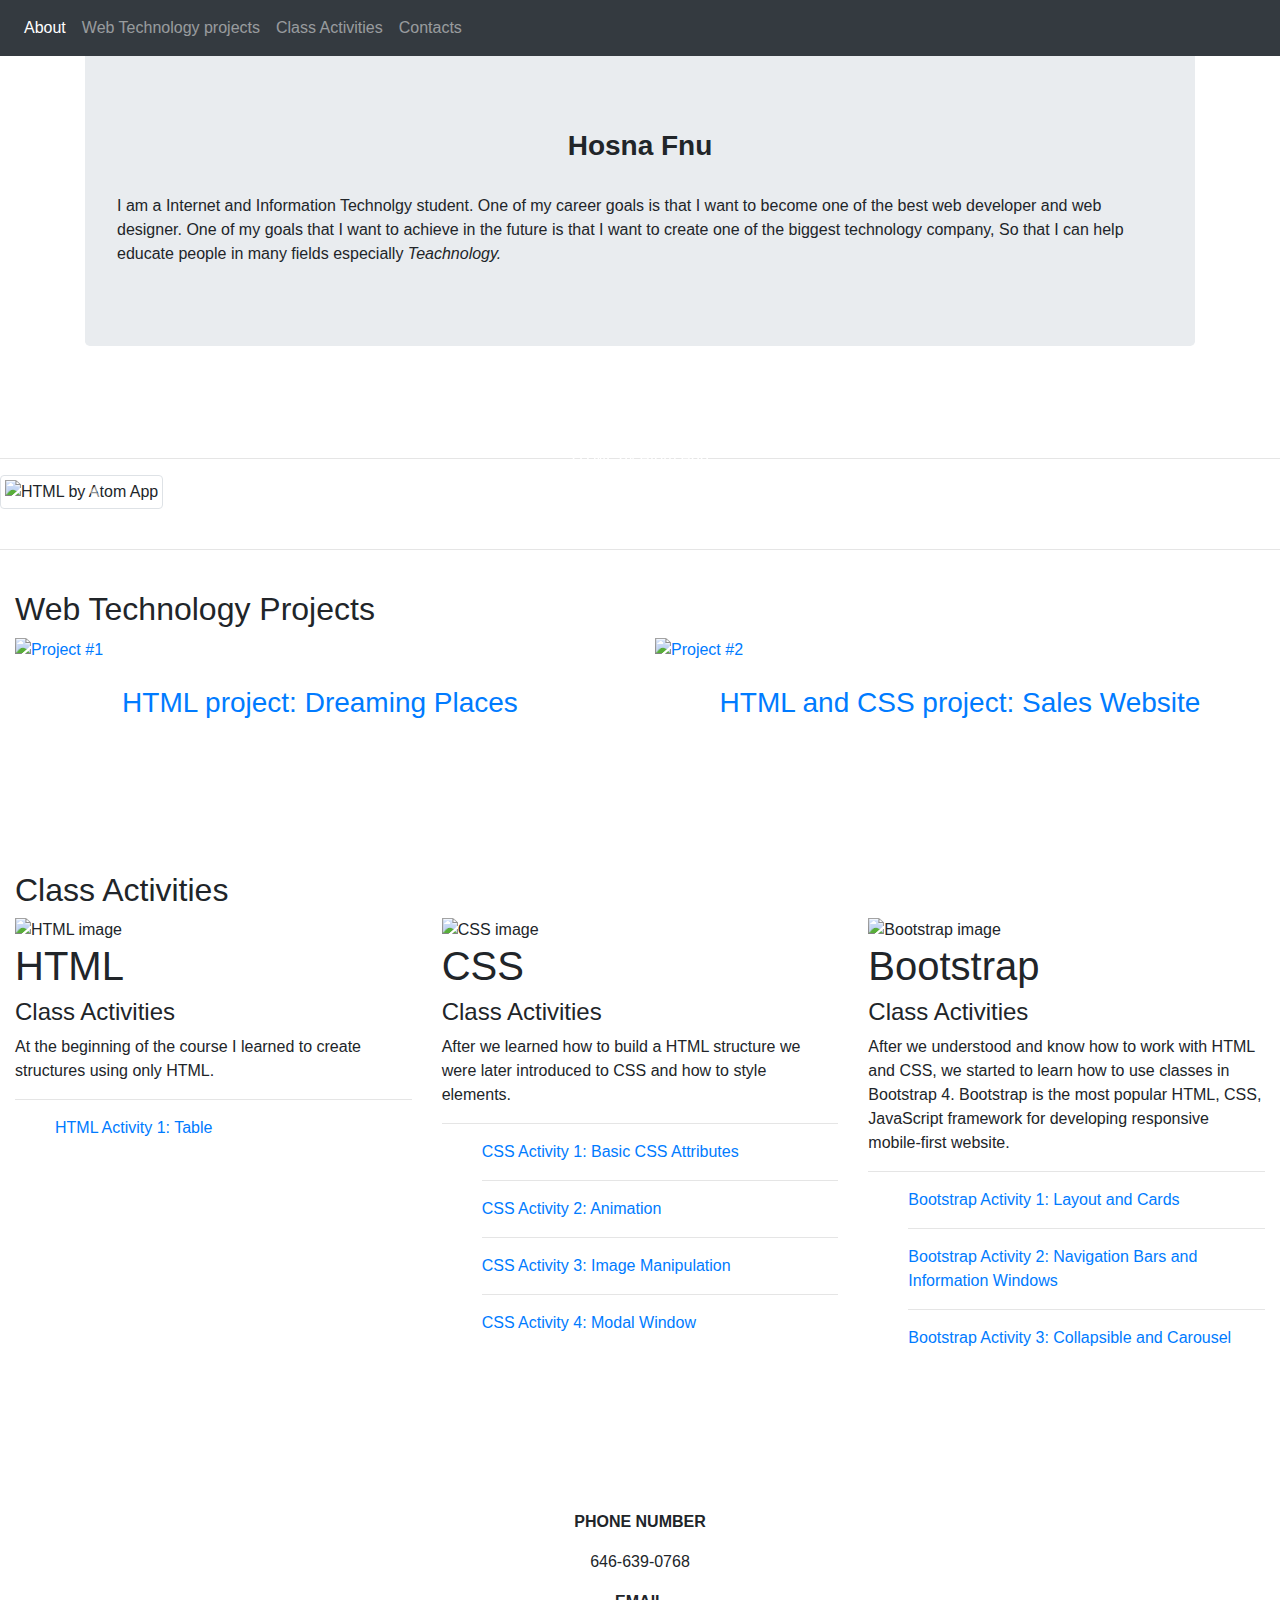
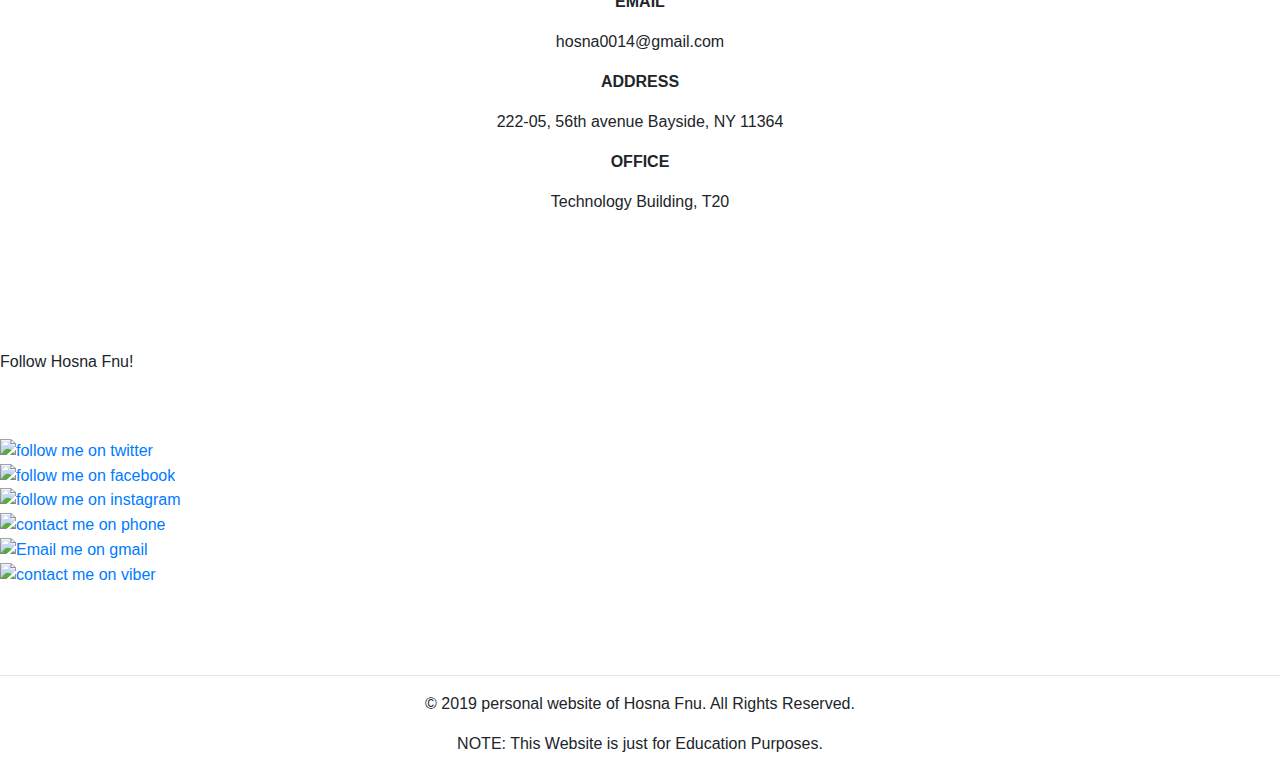
==== index.html @ cccbf27d "Create index.html" ====
<!DOCTYPE html>
<html lang="en" dir="ltr">
  <head>
    <meta charset="utf-8">
  <link rel="stylesheet" href="index.css" type="text/css">

      <!-- Bootstrap -->

      <!-- Required meta tags -->
     <meta charset="utf-8">
     <meta name="viewport" content="width=device-width, initial-scale=1, shrink-to-fit=no">

     <!-- Bootstrap CSS -->
     <link rel="stylesheet" href="https://maxcdn.bootstrapcdn.com/bootstrap/4.0.0/css/bootstrap.min.css" integrity="sha384-Gn5384xqQ1aoWXA+058RXPxPg6fy4IWvTNh0E263XmFcJlSAwiGgFAW/dAiS6JXm" crossorigin="anonymous">
     <link rel="stylesheet" href="index.css" type="text/css">
     <title>Hosna Fnu</title>
</head>
 <body data-spy="scroll" data-target="#navbar-site">
    <div class="container1" id="Introduction">
      <div class="zoomimage">
        <img class="img1"src="images/pic.jpg" alt="my picture" title="my graduation picture">
      </div>
      <br>
      <div class="container">
      <div class="jumbotron">
        <p> <h3 align="center" class="Name" class="animated bounce infinate" id=animated-textmove> <b>Hosna Fnu</b></h3>
        <br>
        <p>I am a Internet and Information Technolgy student. One of my career goals is that I want to become one of the best web developer and web designer. One of my goals that I want to achieve in the future is that I want to create one of the biggest technology company, So that I can help educate people in many fields especially <i>Teachnology.</i></p>
      </div>
    </div>
  </div>
    <br>


 <!-- navbar with logo ond collapsible button -->
           <!-- create a hamburger button to control the collapsible tab-->
           <button type="button" name="button" class="navbar-toggler" data-toggle="collapse" data-target="#collapseTab" aria-control="collapseTab"aria-expanded="false" aria-label="toggle navigation">
           <span class="navbar-toggler-icon"></span>
           </button>
           <div id="navbar-site" class="fixed-top navbar navbar-dark bg-dark navbar-expand-sm">
         <div class="collapse navbar-collapse" id="collapseTab">
           <div class="navbar-nav">
             <a href="#About"class="nav-item nav-link active"> About</a>
             <a href="#Web Technology projects" class="nav-item nav-link "> Web Technology projects<a>
             <a href="#Class activities"class="nav-item nav-link"> Class Activities</a>
             <a href="#Contacts"class="nav-item nav-link"> Contacts</a>

           </div>
         </div>
       </div>

     <br><hr>
     <!--  slideshow -->
<div class=" carousel slide carouselContainer" data-ride="carousel" id="slideshow">  <!-- slideshow Container -->
    <div class="carousel-item active carouselSize">
      <img src="images/html.png" alt="HTML by Atom App"title="HTML by Atom App" class="img-thumbnail">
      <div class="carousel-caption"> HTML by Atom App </div>
    </div>

    <div class="carousel-item carouselSize">
      <img src="images/css.jpg" alt="Bootstrap Logo"title="Bootstrap Logo" class="img-thumbnail">
      <div class="carousel-caption-captionCSS"> CSS by Atom App </div>
    </div>

    <div class="carousel-item carouselSize">
      <img src="images/bootstrap.jpg" alt="CSS by Atom App"title="CSS by Atom App" class="img-thumbnail">
      <div class="carousel-caption-captionCSS"> CSS by Atom App </div>
    </div>

    <div class="carousel-item carouselSize">
      <img src="images/css.jpg" alt="CSS by Atom App"title="CSS by Atom App" class="img-thumbnail">
      <div class="carousel-caption-captionCSS"> Bootstrap Logo </div>
    </div>

<!-- left and right control -->
<a href="#slideshow" data-slide="prev" class="carousel-control-prev"> <span class="carousel-control-prev-icon"></span> </a>
<a href="#slideshow" data-slide="next" class="carousel-control-next"> <span class="carousel-control-next-icon"></span> </a>

<!-- indicators -->
<ul class="carousel-indicators">
  <li data-target="#slideshow" data-slide-to="0" class="active"></li>
  <li data-target="#slideshow" data-slide-to="1" ></li>
  <li data-target="#slideshow" data-slide-to="2" ></li>
  <li data-target="#slideshow" data-slide-to="3" ></li>
</ul>
</div><!-- end of carousel -->
<br><hr><br>


<!-- web Technology project -->
<div class="container2">
    <div class="col-md">
      <div class="bgc ">
      <h2>Web Technology Projects</h2>
    </div>
<div class="row" id="Web Technology projects">
 <div class="col-md-6">
   <div class="card5">
     <a href="file:///C:/Users/Student/Desktop/project3_HosnaFnu_Final/Project%231_HosnaFnu_Final/index.html">
 <img class="invert1" src="images/project1.jpg" alt="Project #1" title="Project #1" style="width:100%;" >
 <br><br>
 <h3 align="center">HTML project: Dreaming Places</h3>
 </div></a>
 </div>

  <div class="col-md-6">
    <div class="card5">
      <a href="file:///C:/Users/Student/Desktop/project3_HosnaFnu_Final/project%232_HosnaFnu_Final/index.html">
  <img class="invert1" src="images/project2.jpg" alt="Project #2" title="Project #2" style="width:100%;" >
  <br><br>
  <h3 align="center">HTML and CSS project: Sales Website</h3>

  </div></a>
  </div>
   </div>
    <!--  end of web Technology project -->
<br><br><br><br><br><br>

<!-- Class activities -->
<div class="bgc">
<h2>Class Activities</h2>
</div>
<div class="row" id="Class activities">
 <div class="col-md-4">
   <div class="card1">
 <img class="img2" src="images/html.png" alt="HTML image" title="HTML image" style="width:100%;" >
 <br>
 <h1>HTML</h1>
 <h4>Class Activities</h4>
<p>At the beginning of the course I learned to create structures using only HTML.</p>
<hr>
  <ul>
    <p> <a class="color" target="_blank" title="HTML Activity" href="file:///C:/Users/Student/Desktop/project3_HosnaFnu_Final/activities/Activity2_Hosna/index.html.html"> HTML Activity 1: Table </a> </p>
  </ul>
 </div>
 </div>

  <div class="col-md-4">
    <div class="card2">
  <img class="img3" src="images/css.jpg" alt="CSS image" title="CSS image" style="width:100%;" >
  <br>
  <h1>CSS</h1>
  <h4>Class Activities</h4>
 <p>After we learned how to build a HTML structure we were later introduced to CSS and how to style elements.</p>
 <hr>
 <ul>
   <p> <a  class="color" target="_blank" title="CSS Activity" href="file:///C:/Users/Student/Desktop/project3_HosnaFnu_Final/activities/activity3_Fnu/index.html"> CSS Activity 1: Basic CSS Attributes </a> </p>
   <hr>
   <p> <a  class="color" target="_blank" title="CSS Activity" href="file:///C:/Users/Student/Desktop/project3_HosnaFnu_Final/activities/animation2_HosnaFnu/index.html"> CSS Activity 2: Animation </a> </p>
   <hr>
   <p> <a  class="color" target="_blank" title="CSS Activity" href="file:///C:/Users/Student/Desktop/project3_HosnaFnu_Final/activities/colors_HosnaFnu/index.html"> CSS Activity 3: Image Manipulation </a> </p>
   <hr>
   <p> <a class="color" target="_blank" title="CSS Activity" href="file:///C:/Users/Student/Desktop/project3_HosnaFnu_Final/activities/modalwindow_HosnaFnu/index.html"> CSS Activity 4: Modal Window </a> </p>
 </ul>
  </div>
  </div>
  <br><br>

   <div class="col-md-4">
     <div class="card3">
   <img class="img4" src="images/bootstrap.jpg" alt="Bootstrap image" style="width:100%;" >
   <br>
   <h1>Bootstrap</h1>
   <h4>Class Activities</h4>
  <p>After we understood and know how to work with HTML and CSS, we started to learn how to use classes in Bootstrap 4. Bootstrap is the most popular HTML, CSS, JavaScript framework for developing responsive mobile-first website.</p>
  <hr>
  <ul>
  <p> <a class="color" target="_blank" title="Bootstrap Activity" href="file:///C:/Users/Student/Desktop/project3_HosnaFnu_Final/activities/bootstraplayout_HosnaFnu/index.html"> Bootstrap Activity 1: Layout and Cards </a> </p>
  <hr>
  <p> <a class="color" target="_blank" title="Bootstrap Activity" href="file:///C:/Users/Student/Desktop/project3_HosnaFnu_Final/activities/navBarsactivity_HosnaFnu/index.html"> Bootstrap Activity 2: Navigation Bars and Information Windows </a> </p>
  <hr>
  <p> <a class="color" target="_blank" title="Bootstrap Activity" href="file:///C:/Users/Student/Desktop/project3_HosnaFnu_Final/activities/collapsible_slideshow_HosnaFnu/index.html"> Bootstrap Activity 3: Collapsible and Carousel </a> </p>
</ul>
   </div>
   </div>
 </div>
</div>
<br><br><br><br><br><br>

 <!--contact info-->
 <div class="backgroundcolor" id="Contacts">
<div class="con1">
 <p align="center"> <b>PHONE NUMBER</b> </p>
 <p align="center">646-639-0768</p>
</div>
<div class="con2">
 <p align="center"> <b>EMAIL</b> </p>
 <p align="center"> <a  target="_blank" title="Email">hosna0014@gmail.com</a></p>
</div>
<div class="con3">
 <p align="center"> <b>ADDRESS</b> </p>
 <p align="center">222-05, 56th avenue Bayside, NY 11364
</p>
</div>
<div class="con4">
 <p align="center"> <b>OFFICE</b> </p>
 <p align="center">Technology Building, T20</p>
</div>
<br><br><br><br><br>
<div class="follow">
<p>Follow Hosna Fnu!</p>
</div>
<br><br>
<div class="flex-container1">
 <div class="div1">

   <a target="_blank" title="follow me on twitter" href="http://www.twitter.com/PLACEHOLDER">
     <img class="it" src="icons/twitter.png" alt="follow me on twitter"></a>
</div>

 <div class="div2">
   <a target="_blank" title="follow me on facebook" href="http://www.facebook.com/PLACEHOLDER">
     <img class="it" src="icons/facebook.png" alt="follow me on facebook" border=0></a>
</div>

 <div class="div3">
   <a target="_blank" title="follow me on instagram" href="http://www.instagram.com/PLACEHOLDER">
     <img  class="it" src="icons/instagram.png" alt="follow me on instagram" border=0></a>
 </div>

 <div class="div4"> <a target="_blank" title=" contact me on phone" href="http://www.phone.com/PLACEHOLDER">
   <img class="it" src="icons/phone.png" alt="contact me on phone" border=0></a>
   </div>

 <div class="div5">
   <a target="_blank" title="Email me on gmail" href="https://accounts.google.com/ServiceLogin/webreauth?passive=1209600&continue=https%3A%2F%2Faccounts.google.com%2Fb%2F1%2FAddMailService&followup=https%3A%2F%2Faccounts.google.com%2Fb%2F1%2FAddMailService&authuser=0&flowName=GlifWebSignIn&flowEntry=ServiceLogin">
     <img class="it" src="icons/gmail.png" alt="Email me on gmail" border=0></a>
    </div>

 <div class="div6">
   <a target="_blank" title="contact me on Viber" href="http://www.viber.com/PLACEHOLDER">
     <img class="it" src="icons/viber.png" alt="contact me on viber"></a>
   </div>
 </div>
 <br><br><br><hr>
<p align="center">© 2019 personal website of Hosna Fnu. All Rights Reserved.</p>
<p align="center">NOTE: This Website is just for Education Purposes.</p>
<!-- Optional JavaScript -->
  <!-- jQuery first, then Popper.js, then Bootstrap JS -->
  <script src="https://code.jquery.com/jquery-3.2.1.slim.min.js" integrity="sha384-KJ3o2DKtIkvYIK3UENzmM7KCkRr/rE9/Qpg6aAZGJwFDMVNA/GpGFF93hXpG5KkN" crossorigin="anonymous"></script>
  <script src="https://cdnjs.cloudflare.com/ajax/libs/popper.js/1.12.9/umd/popper.min.js" integrity="sha384-ApNbgh9B+Y1QKtv3Rn7W3mgPxhU9K/ScQsAP7hUibX39j7fakFPskvXusvfa0b4Q" crossorigin="anonymous"></script>
  <script src="https://maxcdn.bootstrapcdn.com/bootstrap/4.0.0/js/bootstrap.min.js" integrity="sha384-JZR6Spejh4U02d8jOt6vLEHfe/JQGiRRSQQxSfFWpi1MquVdAyjUar5+76PVCmYl" crossorigin="anonymous"></script>

  </body>
</html>
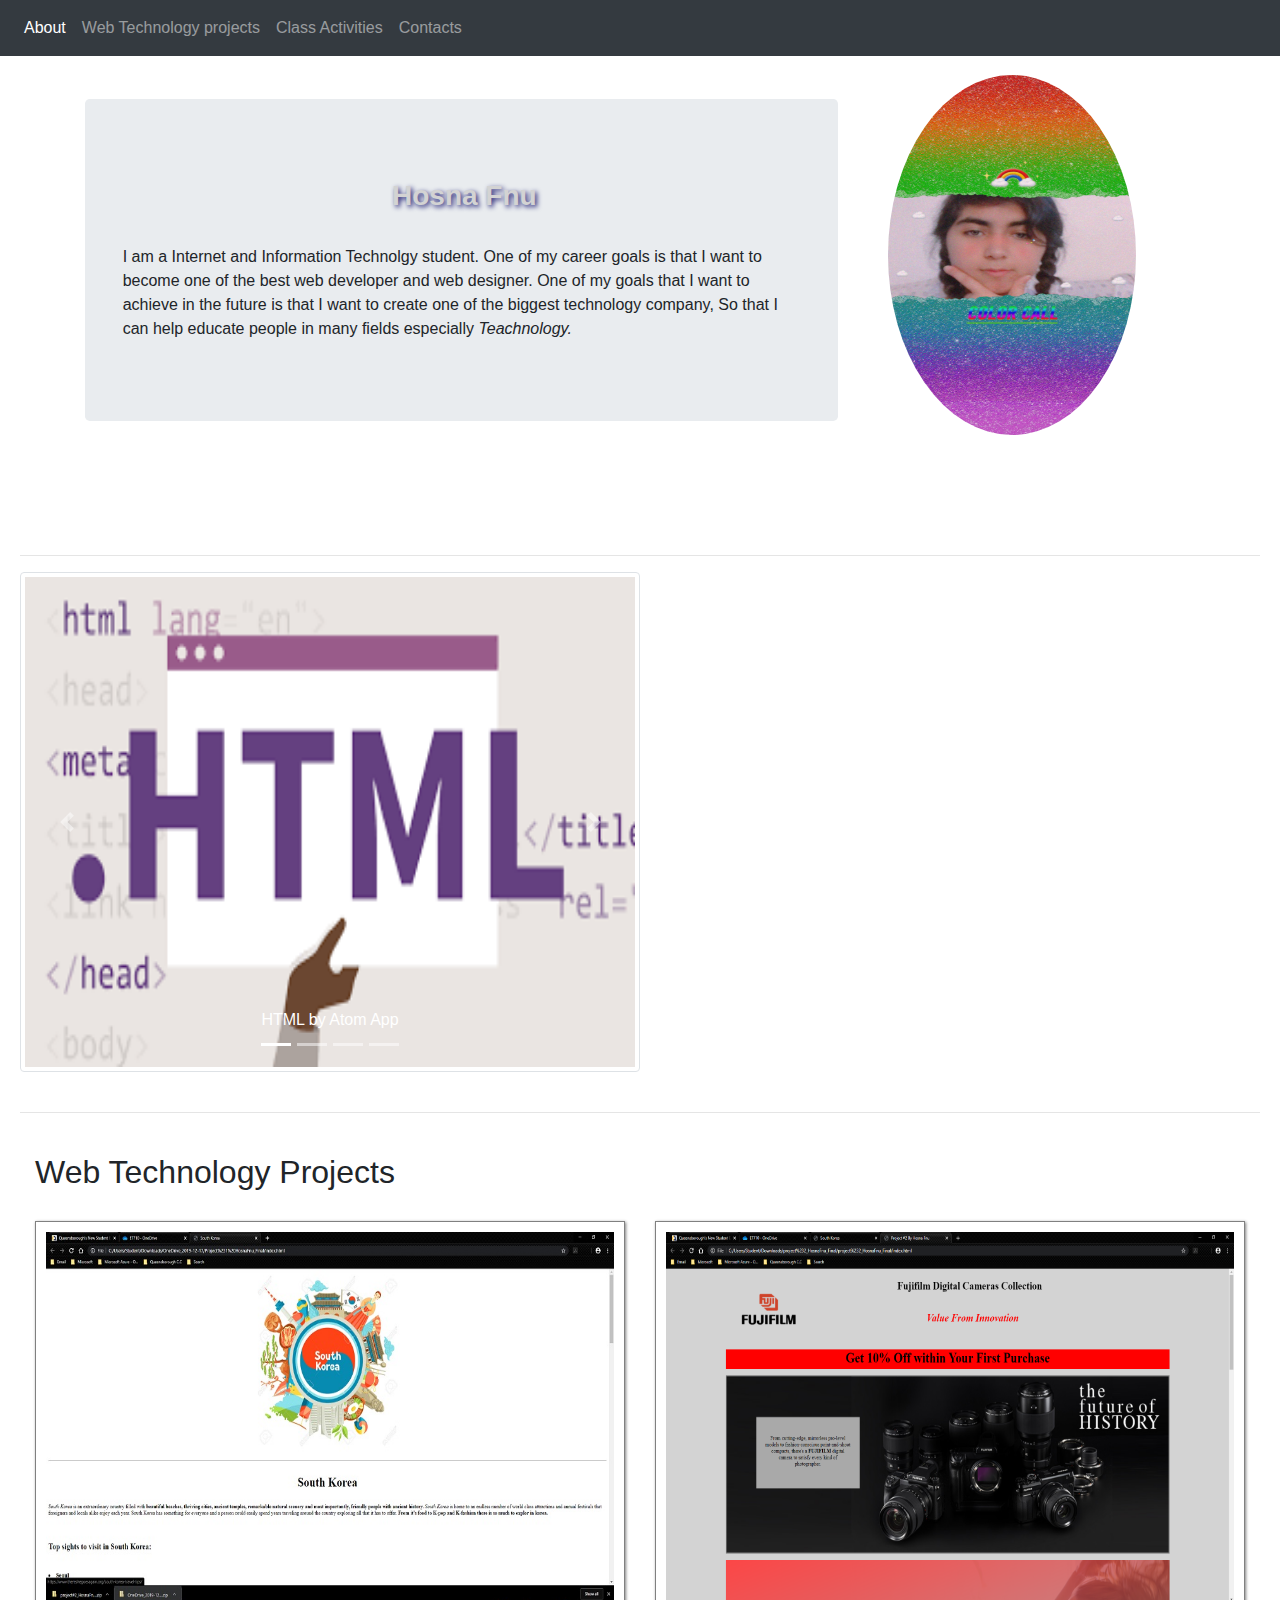
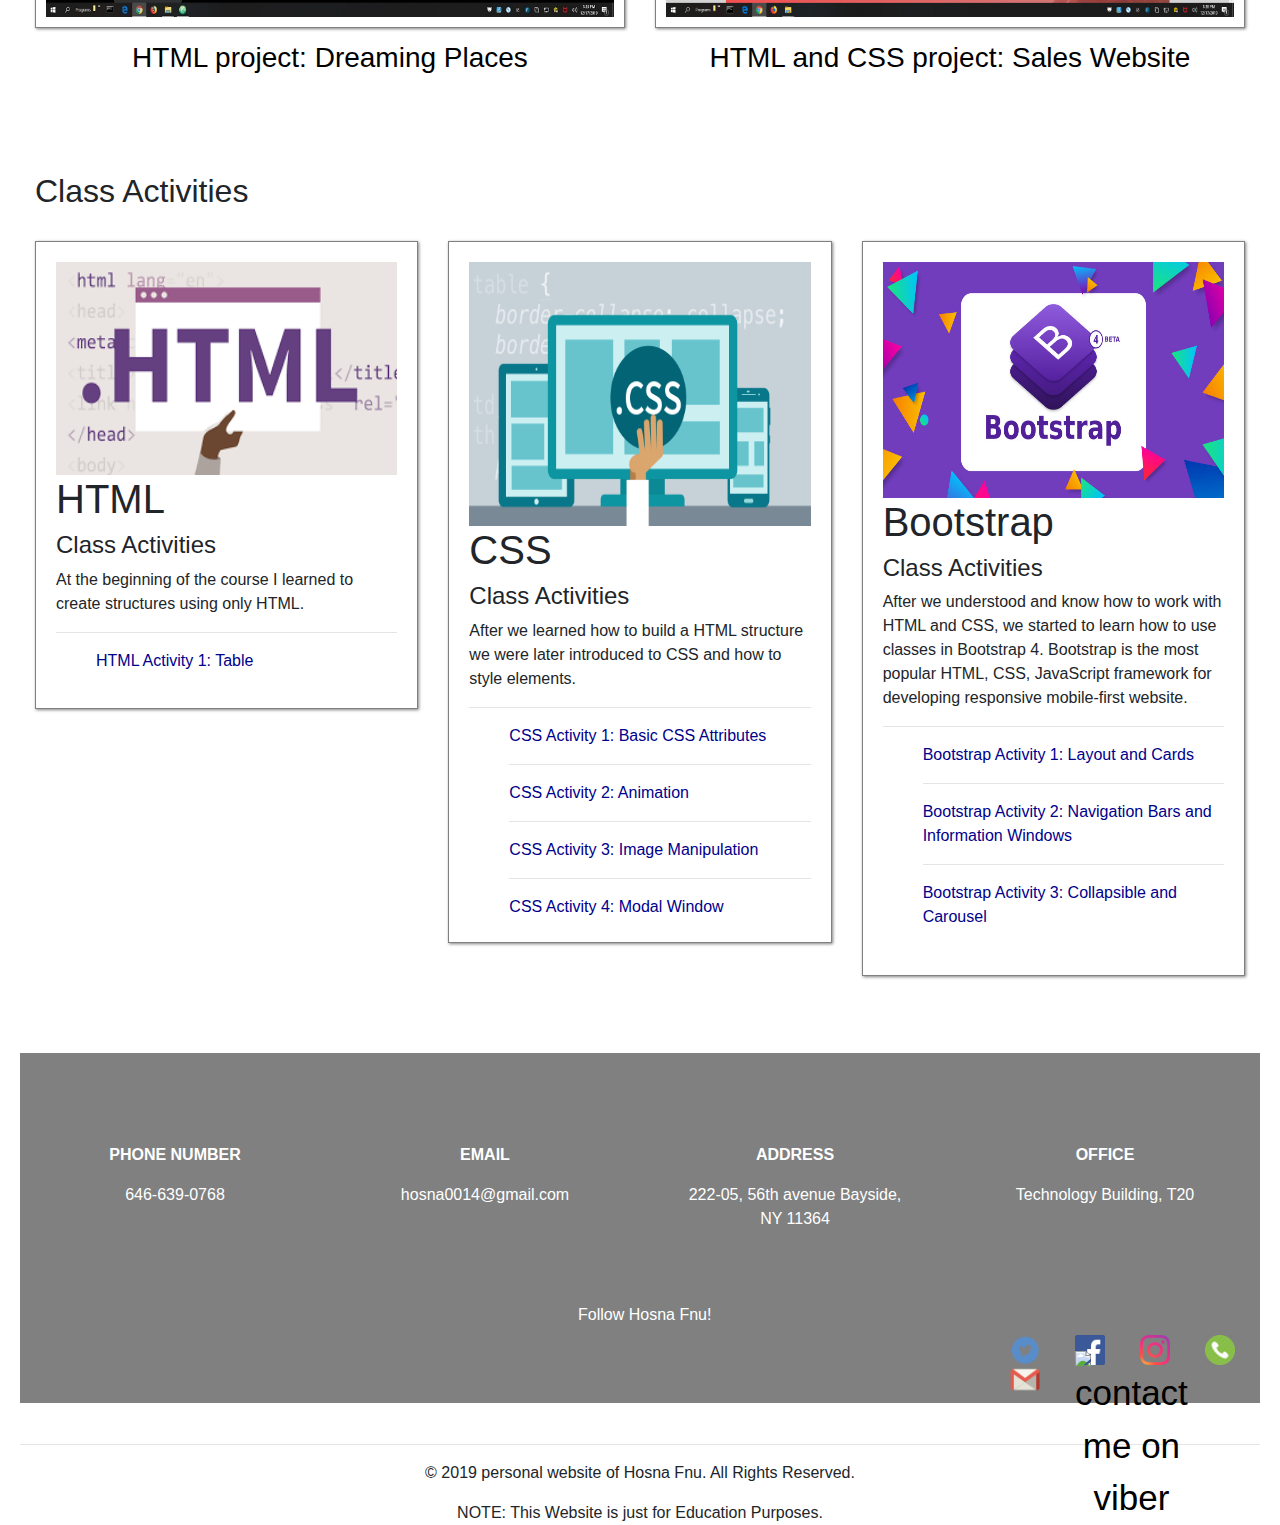
==== commit 049563ea: "Add files via upload" ====
--- a/index.html
+++ b/index.html
@@ -96,7 +96,7 @@
 <div class="row" id="Web Technology projects">
  <div class="col-md-6">
    <div class="card5">
-     <a href="file:///C:/Users/Student/Desktop/project3_HosnaFnu_Final/Project%231_HosnaFnu_Final/index.html">
+     <a href="Project1_HosnaFnu_Final/index.html" target="_blank">
  <img class="invert1" src="images/project1.jpg" alt="Project #1" title="Project #1" style="width:100%;" >
  <br><br>
  <h3 align="center">HTML project: Dreaming Places</h3>
@@ -105,7 +105,7 @@
 
   <div class="col-md-6">
     <div class="card5">
-      <a href="file:///C:/Users/Student/Desktop/project3_HosnaFnu_Final/project%232_HosnaFnu_Final/index.html">
+      <a href="project2_HosnaFnu_Final/index.html" target="_blank">
   <img class="invert1" src="images/project2.jpg" alt="Project #2" title="Project #2" style="width:100%;" >
   <br><br>
   <h3 align="center">HTML and CSS project: Sales Website</h3>
@@ -130,7 +130,7 @@
 <p>At the beginning of the course I learned to create structures using only HTML.</p>
 <hr>
   <ul>
-    <p> <a class="color" target="_blank" title="HTML Activity" href="file:///C:/Users/Student/Desktop/project3_HosnaFnu_Final/activities/Activity2_Hosna/index.html.html"> HTML Activity 1: Table </a> </p>
+    <p> <a class="color" target="_blank" title="HTML Activity" href="activities/Activity2_Hosna/index.html.html"> HTML Activity 1: Table </a> </p>
   </ul>
  </div>
  </div>
@@ -144,13 +144,13 @@
  <p>After we learned how to build a HTML structure we were later introduced to CSS and how to style elements.</p>
  <hr>
  <ul>
-   <p> <a  class="color" target="_blank" title="CSS Activity" href="file:///C:/Users/Student/Desktop/project3_HosnaFnu_Final/activities/activity3_Fnu/index.html"> CSS Activity 1: Basic CSS Attributes </a> </p>
+   <p> <a  class="color" target="_blank" title="CSS Activity" href="activities/activity3_Fnu/index.html"> CSS Activity 1: Basic CSS Attributes </a> </p>
    <hr>
-   <p> <a  class="color" target="_blank" title="CSS Activity" href="file:///C:/Users/Student/Desktop/project3_HosnaFnu_Final/activities/animation2_HosnaFnu/index.html"> CSS Activity 2: Animation </a> </p>
+   <p> <a  class="color" target="_blank" title="CSS Activity" href="activities/animation2_HosnaFnu/index.html"> CSS Activity 2: Animation </a> </p>
    <hr>
-   <p> <a  class="color" target="_blank" title="CSS Activity" href="file:///C:/Users/Student/Desktop/project3_HosnaFnu_Final/activities/colors_HosnaFnu/index.html"> CSS Activity 3: Image Manipulation </a> </p>
+   <p> <a  class="color" target="_blank" title="CSS Activity" href="activities/colors_HosnaFnu/index.html"> CSS Activity 3: Image Manipulation </a> </p>
    <hr>
-   <p> <a class="color" target="_blank" title="CSS Activity" href="file:///C:/Users/Student/Desktop/project3_HosnaFnu_Final/activities/modalwindow_HosnaFnu/index.html"> CSS Activity 4: Modal Window </a> </p>
+   <p> <a class="color" target="_blank" title="CSS Activity" href="activities/modalwindow_HosnaFnu/index.html"> CSS Activity 4: Modal Window </a> </p>
  </ul>
   </div>
   </div>
@@ -165,11 +165,11 @@
   <p>After we understood and know how to work with HTML and CSS, we started to learn how to use classes in Bootstrap 4. Bootstrap is the most popular HTML, CSS, JavaScript framework for developing responsive mobile-first website.</p>
   <hr>
   <ul>
-  <p> <a class="color" target="_blank" title="Bootstrap Activity" href="file:///C:/Users/Student/Desktop/project3_HosnaFnu_Final/activities/bootstraplayout_HosnaFnu/index.html"> Bootstrap Activity 1: Layout and Cards </a> </p>
+  <p> <a class="color" target="_blank" title="Bootstrap Activity" href="activities/bootstraplayout_HosnaFnu/index.html"> Bootstrap Activity 1: Layout and Cards </a> </p>
   <hr>
-  <p> <a class="color" target="_blank" title="Bootstrap Activity" href="file:///C:/Users/Student/Desktop/project3_HosnaFnu_Final/activities/navBarsactivity_HosnaFnu/index.html"> Bootstrap Activity 2: Navigation Bars and Information Windows </a> </p>
+  <p> <a class="color" target="_blank" title="Bootstrap Activity" href="activities/navBarsactivity_HosnaFnu/index.html"> Bootstrap Activity 2: Navigation Bars and Information Windows </a> </p>
   <hr>
-  <p> <a class="color" target="_blank" title="Bootstrap Activity" href="file:///C:/Users/Student/Desktop/project3_HosnaFnu_Final/activities/collapsible_slideshow_HosnaFnu/index.html"> Bootstrap Activity 3: Collapsible and Carousel </a> </p>
+  <p> <a class="color" target="_blank" title="Bootstrap Activity" href="activities/collapsible_slideshow_HosnaFnu/index.html"> Bootstrap Activity 3: Collapsible and Carousel </a> </p>
 </ul>
    </div>
    </div>
--- a/index.css
+++ b/index.css
@@ -0,0 +1,221 @@
+body{
+  padding: 20px;
+  padding-top: 75px;
+  margin: auto;
+}
+.img1{
+  width: 100%;
+  height: 100%;
+  border-radius: 50%;
+}
+*{
+  box-sizing: border-box;
+}
+.container1{
+  width: 100%;
+  height: 400px;
+  left: 50%;
+  overflow: hidden;
+}
+/*-- animation with zoom effect effect--*/
+.zoomimage{
+  width: 20%;
+  height: 90%;
+  float: right;
+  margin-right:10%;
+  border-radius: 50%;
+  animation: zoom 5s;
+}
+@keyframes zoom {
+  0%{transform: scale(0); }
+  50%{transform: scale(0.7);}
+  100%{transform: scale(1);}
+}
+.Name{
+  color: lightgray;
+  text-shadow: 2px 2px 5px #191970;
+  animation: textmove 2s;
+}
+
+.container{
+  padding-right: 30%;
+}
+.jumbotron{
+  padding-left: 5%;
+  transition: transform 2s;
+}
+.intro{
+  width: 70%;
+  height:auto;
+  position: absolute;
+  left: 2%;
+  background-color:lightgray;
+  padding: 10px;
+  text-align: left;
+  font-size: 1.6em;
+  opacity: 0.8;
+  color:#BDB76B	;
+  border: solid green;
+}
+/* end of animation */
+
+/* slideshow */
+img{
+  width: 100%;
+  height: 100%;
+}
+.carouselSize{
+  width: 100%;
+  height:500px;
+}
+.carouselSize img{
+  width: 100%;
+  height: 100%;
+}
+.carouselContainer{
+  width: 50%;
+  overflow: hidden;
+}
+.captionCSS{
+  width: 80%;
+  border-radius: 20px;
+  background-color: rgba(0, 0, 0, 0.5);
+  margin-left: auto;
+  margin-bottom: 100px;
+  margin-right: auto;
+  font-size: 30px;
+}
+/* end of slideshow */
+
+.container2{
+  border: green;
+}
+
+/* class activities */
+.img2{
+  height: 50%;
+}
+.img3{
+  height: 40%;
+}
+.img4{
+  height: 34%;
+}
+*{box-sizing: border-box;}
+.card1{
+  width: 100%;
+  height: 70%;
+  border: solid gray 1px;
+  padding: 10px;
+  box-shadow: 1px 1px 3px gray;
+  box-sizing: border-box;
+  padding: 20px;;
+}
+.card2{
+  width: 100%;
+  height: 105%;
+  border: solid gray 1px;
+  padding: 10px;
+  box-shadow: 1px 1px 3px gray;
+  box-sizing: border-box;
+  padding: 20px;
+}
+.card3{
+  width: 100%;
+  height: 110%;
+  border: solid gray 1px;
+  padding: 10px;
+  box-shadow: 1px 1px 3px gray;
+  box-sizing: border-box;
+  padding: 20px;
+}
+.color{
+  color: darkblue;
+}
+
+/* web Technology projects */
+.row{
+  margin-top: 30px;
+}
+.card5{
+  width: 100%;
+  height: 100%;
+  border: solid gray 1px;
+  padding: 10px;
+  box-shadow: 1px 1px 3px gray;
+  box-sizing: border-box;}
+
+.card5:hover{
+  box-shadow:  0px 0px 20px 0.8px black;
+  filter: invert(100%);
+  }
+  a{
+    text-decoration: none;
+    color: black;
+  }
+  a:hover{
+    text-decoration: none;
+    color: black;
+  }
+
+
+  /* web Technology projects */
+
+
+/* end of class activities */
+
+
+/* contact info*/
+.backgroundcolor{
+  width: 100%;
+  height: 350px;
+  background-color: #808080;
+  padding-top: 50px;
+}
+.con1{
+  width: 15%;
+  height: 200px;
+}
+.con2{
+  width: 25%;
+  height: 200px;
+}
+.con3{
+  width: 25%;
+  height: 200px;
+}
+.con4{
+  width: 25%;
+  height: 200px;
+}
+.con1, .con2, .con3, .con4{
+float: left;
+width: 25%;
+padding: 40px;
+color: white;
+}
+.follow{
+  width: 100%;
+  height: 50px;
+  font-size: 1em;
+  padding-left:45%;
+  color: white;
+}
+.it{
+  width: 30px;
+  height: 30px;
+}
+.flex-container1{
+  display: flex;
+  flex-wrap: wrap;
+  height: 35px;
+  width: 100%;
+  padding-left: 940px;
+}
+.flex-container1 div{
+  width:5%;
+  height: 30px;
+  margin-left: 50px;
+  text-align: center;
+  font-size: 35px;
+}
--- a/index.css
+++ b/index.css
@@ -0,0 +1,221 @@
+body{
+  padding: 20px;
+  padding-top: 75px;
+  margin: auto;
+}
+.img1{
+  width: 100%;
+  height: 100%;
+  border-radius: 50%;
+}
+*{
+  box-sizing: border-box;
+}
+.container1{
+  width: 100%;
+  height: 400px;
+  left: 50%;
+  overflow: hidden;
+}
+/*-- animation with zoom effect effect--*/
+.zoomimage{
+  width: 20%;
+  height: 90%;
+  float: right;
+  margin-right:10%;
+  border-radius: 50%;
+  animation: zoom 5s;
+}
+@keyframes zoom {
+  0%{transform: scale(0); }
+  50%{transform: scale(0.7);}
+  100%{transform: scale(1);}
+}
+.Name{
+  color: lightgray;
+  text-shadow: 2px 2px 5px #191970;
+  animation: textmove 2s;
+}
+
+.container{
+  padding-right: 30%;
+}
+.jumbotron{
+  padding-left: 5%;
+  transition: transform 2s;
+}
+.intro{
+  width: 70%;
+  height:auto;
+  position: absolute;
+  left: 2%;
+  background-color:lightgray;
+  padding: 10px;
+  text-align: left;
+  font-size: 1.6em;
+  opacity: 0.8;
+  color:#BDB76B	;
+  border: solid green;
+}
+/* end of animation */
+
+/* slideshow */
+img{
+  width: 100%;
+  height: 100%;
+}
+.carouselSize{
+  width: 100%;
+  height:500px;
+}
+.carouselSize img{
+  width: 100%;
+  height: 100%;
+}
+.carouselContainer{
+  width: 50%;
+  overflow: hidden;
+}
+.captionCSS{
+  width: 80%;
+  border-radius: 20px;
+  background-color: rgba(0, 0, 0, 0.5);
+  margin-left: auto;
+  margin-bottom: 100px;
+  margin-right: auto;
+  font-size: 30px;
+}
+/* end of slideshow */
+
+.container2{
+  border: green;
+}
+
+/* class activities */
+.img2{
+  height: 50%;
+}
+.img3{
+  height: 40%;
+}
+.img4{
+  height: 34%;
+}
+*{box-sizing: border-box;}
+.card1{
+  width: 100%;
+  height: 70%;
+  border: solid gray 1px;
+  padding: 10px;
+  box-shadow: 1px 1px 3px gray;
+  box-sizing: border-box;
+  padding: 20px;;
+}
+.card2{
+  width: 100%;
+  height: 105%;
+  border: solid gray 1px;
+  padding: 10px;
+  box-shadow: 1px 1px 3px gray;
+  box-sizing: border-box;
+  padding: 20px;
+}
+.card3{
+  width: 100%;
+  height: 110%;
+  border: solid gray 1px;
+  padding: 10px;
+  box-shadow: 1px 1px 3px gray;
+  box-sizing: border-box;
+  padding: 20px;
+}
+.color{
+  color: darkblue;
+}
+
+/* web Technology projects */
+.row{
+  margin-top: 30px;
+}
+.card5{
+  width: 100%;
+  height: 100%;
+  border: solid gray 1px;
+  padding: 10px;
+  box-shadow: 1px 1px 3px gray;
+  box-sizing: border-box;}
+
+.card5:hover{
+  box-shadow:  0px 0px 20px 0.8px black;
+  filter: invert(100%);
+  }
+  a{
+    text-decoration: none;
+    color: black;
+  }
+  a:hover{
+    text-decoration: none;
+    color: black;
+  }
+
+
+  /* web Technology projects */
+
+
+/* end of class activities */
+
+
+/* contact info*/
+.backgroundcolor{
+  width: 100%;
+  height: 350px;
+  background-color: #808080;
+  padding-top: 50px;
+}
+.con1{
+  width: 15%;
+  height: 200px;
+}
+.con2{
+  width: 25%;
+  height: 200px;
+}
+.con3{
+  width: 25%;
+  height: 200px;
+}
+.con4{
+  width: 25%;
+  height: 200px;
+}
+.con1, .con2, .con3, .con4{
+float: left;
+width: 25%;
+padding: 40px;
+color: white;
+}
+.follow{
+  width: 100%;
+  height: 50px;
+  font-size: 1em;
+  padding-left:45%;
+  color: white;
+}
+.it{
+  width: 30px;
+  height: 30px;
+}
+.flex-container1{
+  display: flex;
+  flex-wrap: wrap;
+  height: 35px;
+  width: 100%;
+  padding-left: 940px;
+}
+.flex-container1 div{
+  width:5%;
+  height: 30px;
+  margin-left: 50px;
+  text-align: center;
+  font-size: 35px;
+}
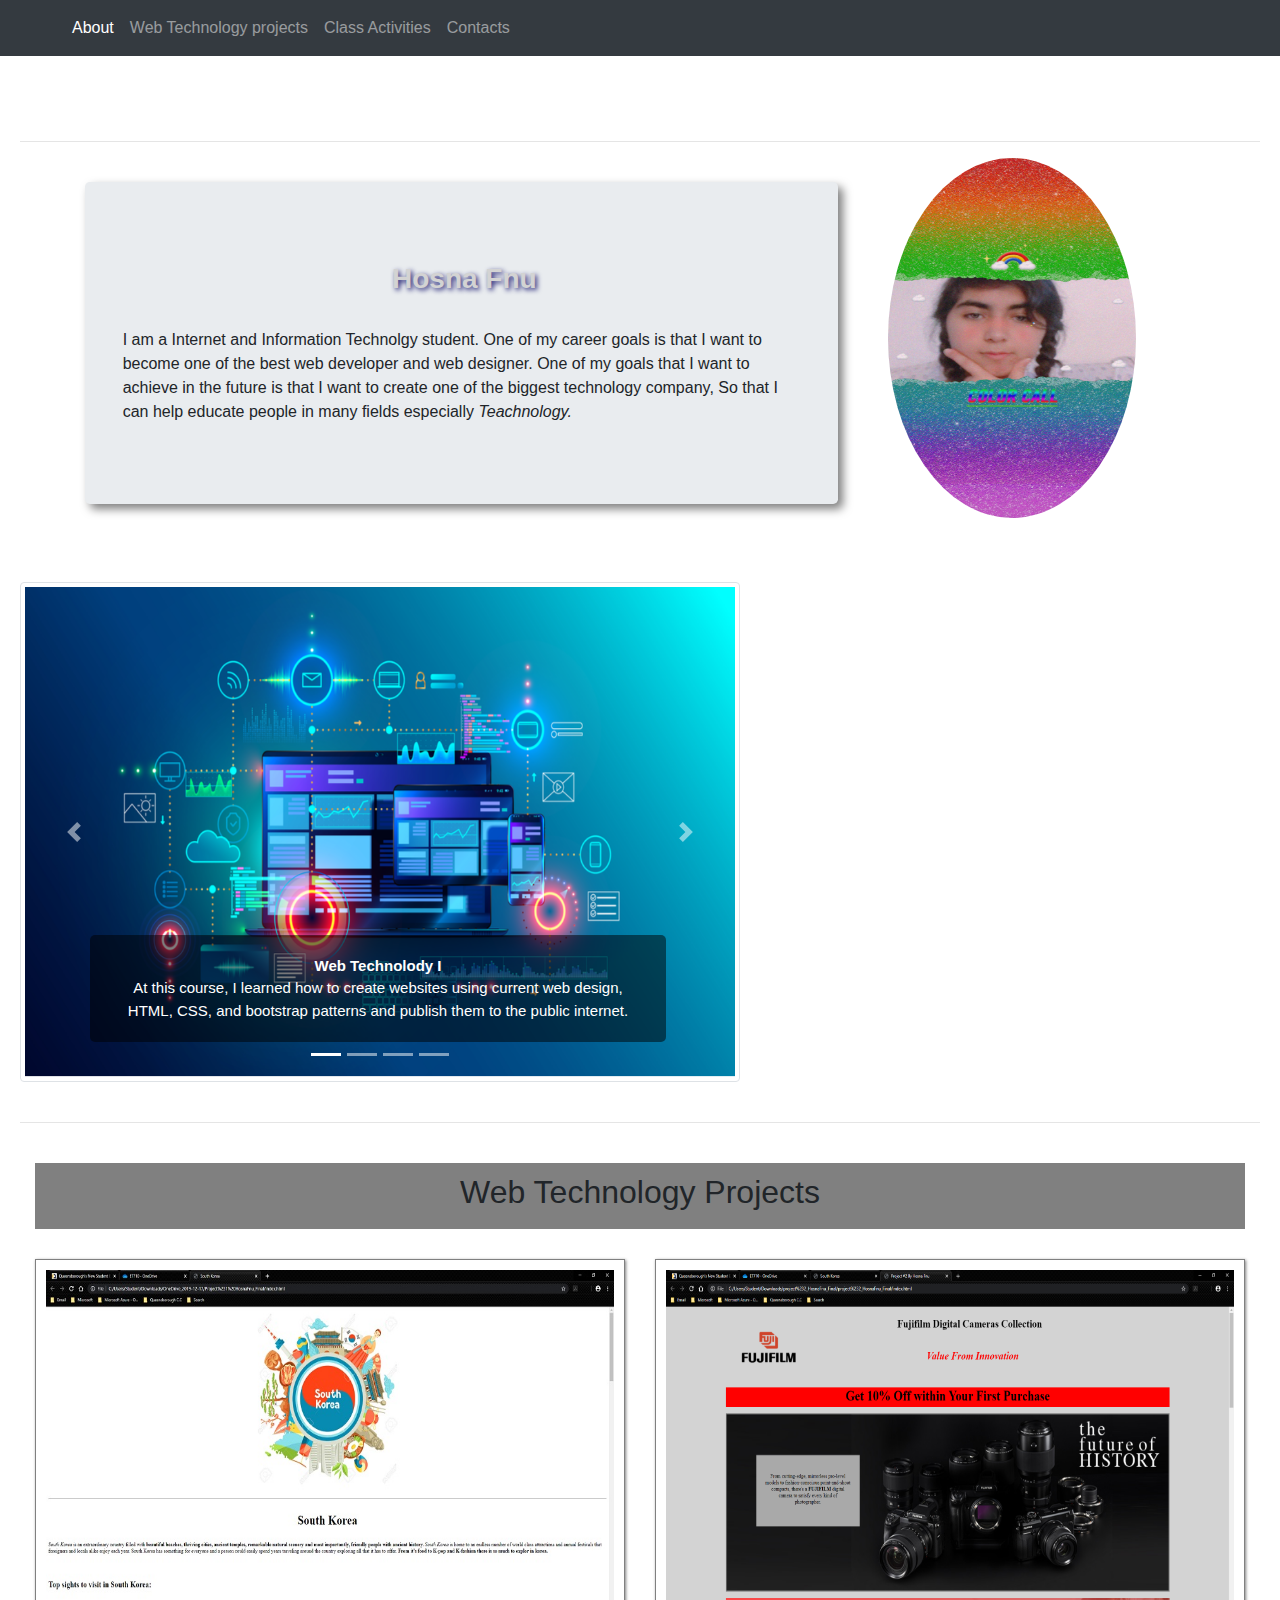
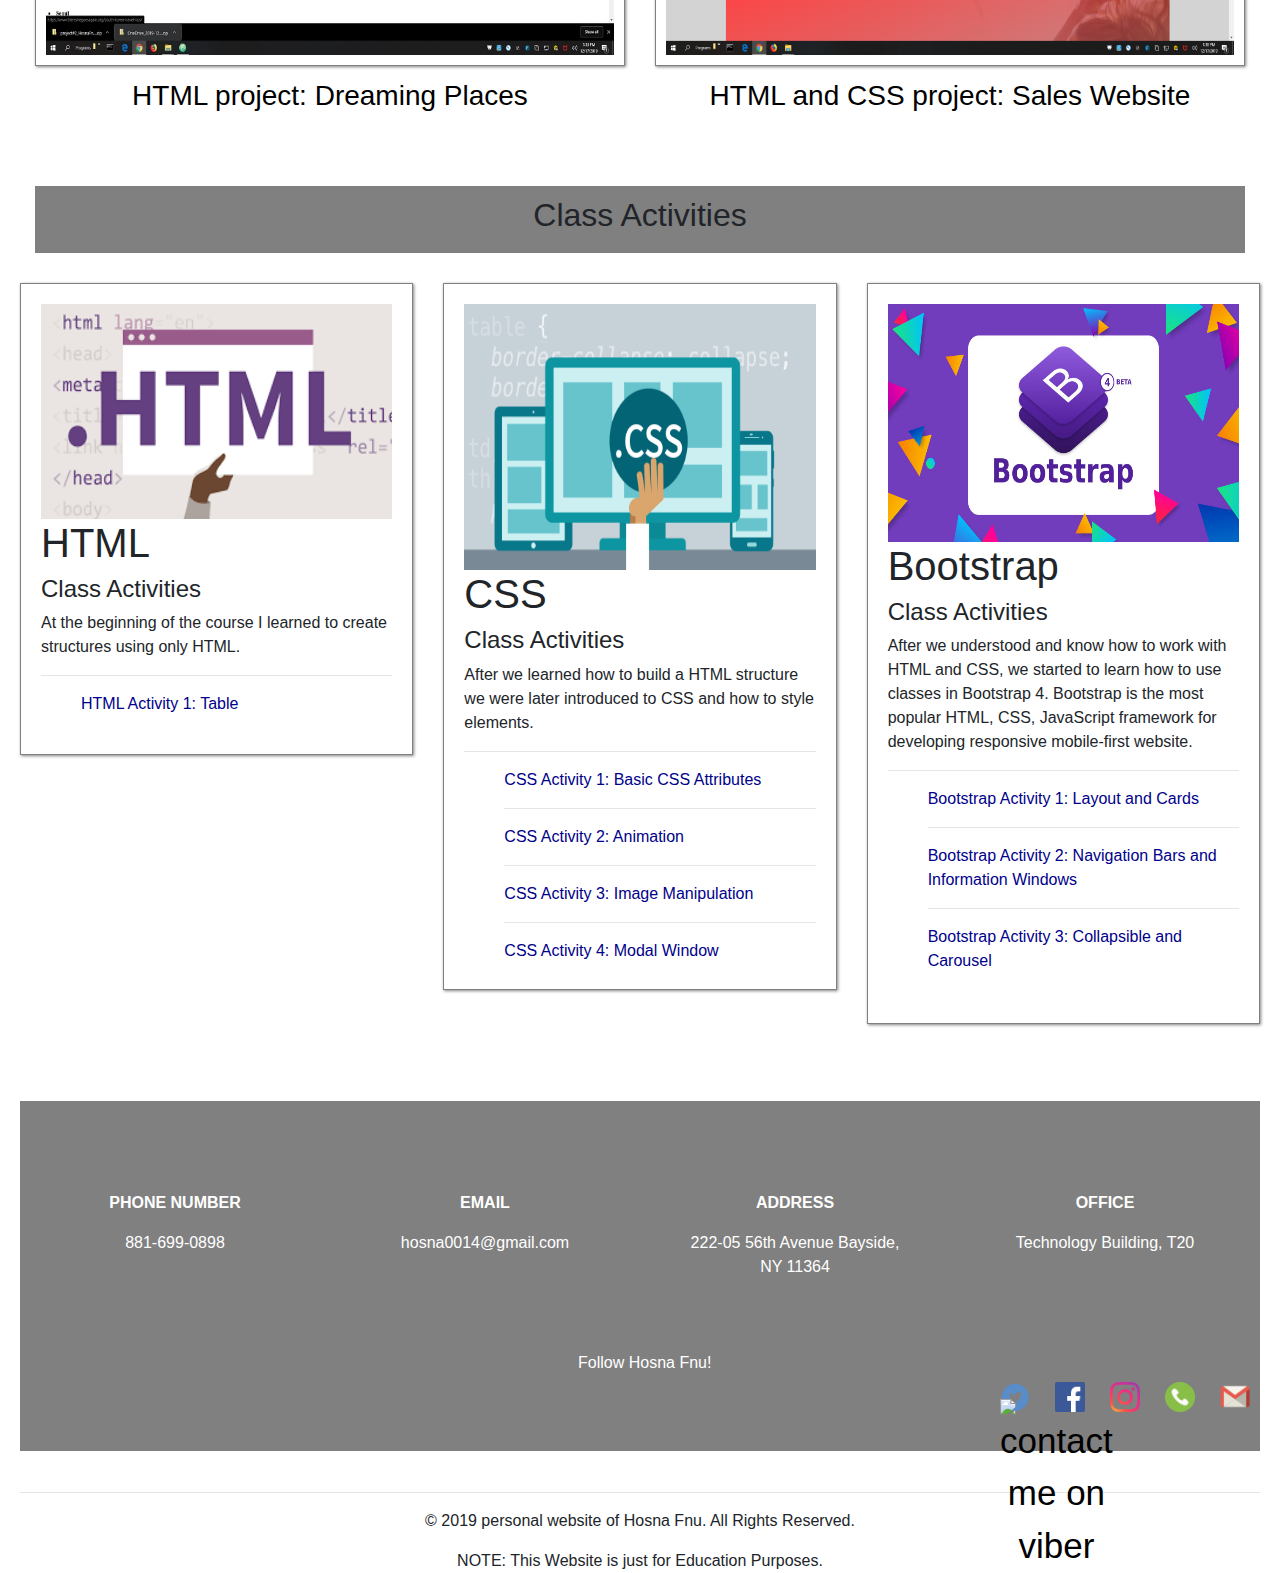
==== commit 39537234: "Add files via upload" ====
--- a/index.html
+++ b/index.html
@@ -16,6 +16,30 @@
      <title>Hosna Fnu</title>
 </head>
  <body data-spy="scroll" data-target="#navbar-site">
+   <body data-spy="scroll" data-target="#navbar-brand">
+   <!-- navbar with logo ond collapsible button -->
+   <nav class="navbar-nav bg-dark navbar-dark navbar-expand-md"></nav>
+   <a href="#" class="navbar-brand">
+             <!-- create a hamburger button to control the collapsible tab-->
+             <button type="button" name="button" class="navbar-toggler" data-toggle="collapse" data-target="#collapseTab" aria-control="collapseTab"aria-expanded="false" aria-label="toggle navigation">
+             <span class="navbar-toggler-icon"></span>
+             </button>
+             <div id="navbar-site" class="fixed-top navbar navbar-dark bg-dark navbar-expand-sm">
+             <div class="collapse navbar-collapse" id="collapseTab">
+             <div class="navbar-nav">
+               <a href="#About"class="nav-item nav-link active"> About</a>
+               <a href="#Web Technology projects" class="nav-item nav-link "> Web Technology projects<a>
+               <a href="#Class activities"class="nav-item nav-link"> Class Activities</a>
+               <a href="#Contacts"class="nav-item nav-link"> Contacts</a>
+             </div>
+           </div>
+         </div>
+       </div>
+
+       <br><hr>
+
+
+
     <div class="container1" id="Introduction">
       <div class="zoomimage">
         <img class="img1"src="images/pic.jpg" alt="my picture" title="my graduation picture">
@@ -23,53 +47,36 @@
       <br>
       <div class="container">
       <div class="jumbotron">
-        <p> <h3 align="center" class="Name" class="animated bounce infinate" id=animated-textmove> <b>Hosna Fnu</b></h3>
+        <p> <h3 align="center" class="Name" class="animated bounce infinate" id=swing> <b>Hosna Fnu</b></h3>
         <br>
         <p>I am a Internet and Information Technolgy student. One of my career goals is that I want to become one of the best web developer and web designer. One of my goals that I want to achieve in the future is that I want to create one of the biggest technology company, So that I can help educate people in many fields especially <i>Teachnology.</i></p>
       </div>
     </div>
   </div>
     <br>
-
-
- <!-- navbar with logo ond collapsible button -->
-           <!-- create a hamburger button to control the collapsible tab-->
-           <button type="button" name="button" class="navbar-toggler" data-toggle="collapse" data-target="#collapseTab" aria-control="collapseTab"aria-expanded="false" aria-label="toggle navigation">
-           <span class="navbar-toggler-icon"></span>
-           </button>
-           <div id="navbar-site" class="fixed-top navbar navbar-dark bg-dark navbar-expand-sm">
-         <div class="collapse navbar-collapse" id="collapseTab">
-           <div class="navbar-nav">
-             <a href="#About"class="nav-item nav-link active"> About</a>
-             <a href="#Web Technology projects" class="nav-item nav-link "> Web Technology projects<a>
-             <a href="#Class activities"class="nav-item nav-link"> Class Activities</a>
-             <a href="#Contacts"class="nav-item nav-link"> Contacts</a>
-
-           </div>
-         </div>
-       </div>
-
-     <br><hr>
      <!--  slideshow -->
-<div class=" carousel slide carouselContainer" data-ride="carousel" id="slideshow">  <!-- slideshow Container -->
+<div class=" carousel slide carouselContainer active" data-ride="carousel" id="slideshow">  <!-- slideshow Container -->
     <div class="carousel-item active carouselSize">
-      <img src="images/html.png" alt="HTML by Atom App"title="HTML by Atom App" class="img-thumbnail">
-      <div class="carousel-caption"> HTML by Atom App </div>
+      <img src="images/710.png" alt="Web Tech I"title="Web Tech I" class="img-thumbnail">
+      <div class="carousel-caption captionCSS"><b>Web Technolody I</b><br> At this course, I learned how to create websites using current web design, HTML, CSS, and bootstrap patterns and publish them to the public internet.</div>
+    </div>
+
+    <div class="carousel-item carouselSize ">
+      <img src="images/html.png" alt="HTML"title="HTML" class="img-thumbnail">
+      <div class="carousel-caption captionCSS">
+      <b>HTML</b> "HyperText Markup Language"<br>At the begining of the course I learned to create structures using only HTML.<br><br><a href="Project1_HosnaFnu_Final/index.html"><div class="project1"><b>Visit my HTML Project</b></div></div>
     </div>
 
     <div class="carousel-item carouselSize">
-      <img src="images/css.jpg" alt="Bootstrap Logo"title="Bootstrap Logo" class="img-thumbnail">
-      <div class="carousel-caption-captionCSS"> CSS by Atom App </div>
+      <img src="images/css.jpg" alt="CSS"title="CSS" class="img-thumbnail">
+      <div class="carousel-caption captionCSS">
+      <b>CSS</b> "Cascading Style Sheet"<br> After we learned how to build a HTML structure, we were later introduced to CSS and how to do it to style elements.<br><br><a href="Project2_HosnaFnu_Final/index.html"><div class="p2"><b>Visit my CSS Project</b></div></div>
     </div>
 
     <div class="carousel-item carouselSize">
       <img src="images/bootstrap.jpg" alt="CSS by Atom App"title="CSS by Atom App" class="img-thumbnail">
-      <div class="carousel-caption-captionCSS"> CSS by Atom App </div>
-    </div>
-
-    <div class="carousel-item carouselSize">
-      <img src="images/css.jpg" alt="CSS by Atom App"title="CSS by Atom App" class="img-thumbnail">
-      <div class="carousel-caption-captionCSS"> Bootstrap Logo </div>
+      <div class="carousel-caption captionCSS">
+      <h5>Bootstrap 4</h5> After we understood and know how to work with HTML and CSS, we started to learn how to use classes in bootstrap 4. bootstrap is the most popular HTML, CSS, and Javascript framework for developing responsive, mobile-first websites.<br><br><a href="project3/activity webpage"><div class="boot"><b>Visit my Class Activities</b></div></div>
     </div>
 
 <!-- left and right control -->
@@ -90,7 +97,7 @@
 <!-- web Technology project -->
 <div class="container2">
     <div class="col-md">
-      <div class="bgc ">
+      <div class="bgc">
       <h2>Web Technology Projects</h2>
     </div>
 <div class="row" id="Web Technology projects">
@@ -100,8 +107,9 @@
  <img class="invert1" src="images/project1.jpg" alt="Project #1" title="Project #1" style="width:100%;" >
  <br><br>
  <h3 align="center">HTML project: Dreaming Places</h3>
- </div></a>
- </div>
+</div></a>
+ </div>
+
 
   <div class="col-md-6">
     <div class="card5">
@@ -114,11 +122,13 @@
   </div>
    </div>
     <!--  end of web Technology project -->
-<br><br><br><br><br><br>
+<br><br><br><br>
 
 <!-- Class activities -->
+<br>
 <div class="bgc">
 <h2>Class Activities</h2>
+</div>
 </div>
 <div class="row" id="Class activities">
  <div class="col-md-4">
@@ -181,15 +191,15 @@
  <div class="backgroundcolor" id="Contacts">
 <div class="con1">
  <p align="center"> <b>PHONE NUMBER</b> </p>
- <p align="center">646-639-0768</p>
+ <p align="center">881-699-0898</p>
 </div>
 <div class="con2">
  <p align="center"> <b>EMAIL</b> </p>
- <p align="center"> <a  target="_blank" title="Email">hosna0014@gmail.com</a></p>
+ <p align="center"> <a  target="_blank"title="Email">hosna0014@gmail.com</a></p>
 </div>
 <div class="con3">
  <p align="center"> <b>ADDRESS</b> </p>
- <p align="center">222-05, 56th avenue Bayside, NY 11364
+ <p align="center">222-05 56th Avenue Bayside, NY 11364
 </p>
 </div>
 <div class="con4">
--- a/index.css
+++ b/index.css
@@ -16,6 +16,7 @@
   height: 400px;
   left: 50%;
   overflow: hidden;
+  
 }
 /*-- animation with zoom effect effect--*/
 .zoomimage{
@@ -42,7 +43,29 @@
 }
 .jumbotron{
   padding-left: 5%;
-  transition: transform 2s;
+  animation: swing ease-in-out 2s infinite;
+alternate;
+    transform-origin: center -20px;
+    float:left;
+    box-shadow: 5px 5px 10px rgba(0,0,0,0.5);
+}
+.swing:after{
+    content: '';
+    position: absolute;
+    width: 20px; height: 20px;
+    border: 1px solid #999;
+    top: -10px; left: 50%;
+    z-index: 0;
+    border-bottom: none;
+    border-right: none;
+    transform: rotate(45deg);
+  }
+@keyframes swing {
+  0% { transform: rotate(2deg); }
+  25%{ transform: rotate(2.5deg); }
+  50%{ transform: rotate(3deg); }
+  75%{ transform: rotate(-4deg); }
+  90% { transform: rotate(-4.5deg); }
 }
 .intro{
   width: 70%;
@@ -73,17 +96,45 @@
   height: 100%;
 }
 .carouselContainer{
-  width: 50%;
+  width: 720px;
   overflow: hidden;
 }
 .captionCSS{
   width: 80%;
-  border-radius: 20px;
+  border-radius: 5px;
+  padding: 20px;;
   background-color: rgba(0, 0, 0, 0.5);
-  margin-left: auto;
-  margin-bottom: 100px;
-  margin-right: auto;
-  font-size: 30px;
+  margin-bottom: 20px;
+  right: 40px;
+  left: 70px;
+  font-size: 15px;
+}
+.project1{
+  width: 200px;
+  border-radius: 2px;
+  margin-left: 32%;
+  text-align: center;
+  color: black;
+  background-color: white;
+}
+.p2{
+  width: 200px;
+  border-radius: 2px;
+  margin-left: 32%;
+  text-align: center;
+  color:black;
+  background-color: white;
+}
+.boot{
+  width: 200px;
+  border-radius: 2px;
+  margin-left: 32%;
+  text-align: center;
+  color: black;
+  background-color: white;
+}
+.csstext{
+  color: white;
 }
 /* end of slideshow */
 
@@ -134,6 +185,12 @@
 }
 
 /* web Technology projects */
+.bgc{
+  border-radius: 0px;
+  background-color: gray;
+  padding: 10px;
+  text-align: center;
+}
 .row{
   margin-top: 30px;
 }
@@ -215,7 +272,7 @@
 .flex-container1 div{
   width:5%;
   height: 30px;
-  margin-left: 50px;
+  margin-left: 40px;
   text-align: center;
   font-size: 35px;
 }
--- a/index.css
+++ b/index.css
@@ -16,6 +16,7 @@
   height: 400px;
   left: 50%;
   overflow: hidden;
+  
 }
 /*-- animation with zoom effect effect--*/
 .zoomimage{
@@ -42,7 +43,29 @@
 }
 .jumbotron{
   padding-left: 5%;
-  transition: transform 2s;
+  animation: swing ease-in-out 2s infinite;
+alternate;
+    transform-origin: center -20px;
+    float:left;
+    box-shadow: 5px 5px 10px rgba(0,0,0,0.5);
+}
+.swing:after{
+    content: '';
+    position: absolute;
+    width: 20px; height: 20px;
+    border: 1px solid #999;
+    top: -10px; left: 50%;
+    z-index: 0;
+    border-bottom: none;
+    border-right: none;
+    transform: rotate(45deg);
+  }
+@keyframes swing {
+  0% { transform: rotate(2deg); }
+  25%{ transform: rotate(2.5deg); }
+  50%{ transform: rotate(3deg); }
+  75%{ transform: rotate(-4deg); }
+  90% { transform: rotate(-4.5deg); }
 }
 .intro{
   width: 70%;
@@ -73,17 +96,45 @@
   height: 100%;
 }
 .carouselContainer{
-  width: 50%;
+  width: 720px;
   overflow: hidden;
 }
 .captionCSS{
   width: 80%;
-  border-radius: 20px;
+  border-radius: 5px;
+  padding: 20px;;
   background-color: rgba(0, 0, 0, 0.5);
-  margin-left: auto;
-  margin-bottom: 100px;
-  margin-right: auto;
-  font-size: 30px;
+  margin-bottom: 20px;
+  right: 40px;
+  left: 70px;
+  font-size: 15px;
+}
+.project1{
+  width: 200px;
+  border-radius: 2px;
+  margin-left: 32%;
+  text-align: center;
+  color: black;
+  background-color: white;
+}
+.p2{
+  width: 200px;
+  border-radius: 2px;
+  margin-left: 32%;
+  text-align: center;
+  color:black;
+  background-color: white;
+}
+.boot{
+  width: 200px;
+  border-radius: 2px;
+  margin-left: 32%;
+  text-align: center;
+  color: black;
+  background-color: white;
+}
+.csstext{
+  color: white;
 }
 /* end of slideshow */
 
@@ -134,6 +185,12 @@
 }
 
 /* web Technology projects */
+.bgc{
+  border-radius: 0px;
+  background-color: gray;
+  padding: 10px;
+  text-align: center;
+}
 .row{
   margin-top: 30px;
 }
@@ -215,7 +272,7 @@
 .flex-container1 div{
   width:5%;
   height: 30px;
-  margin-left: 50px;
+  margin-left: 40px;
   text-align: center;
   font-size: 35px;
 }
